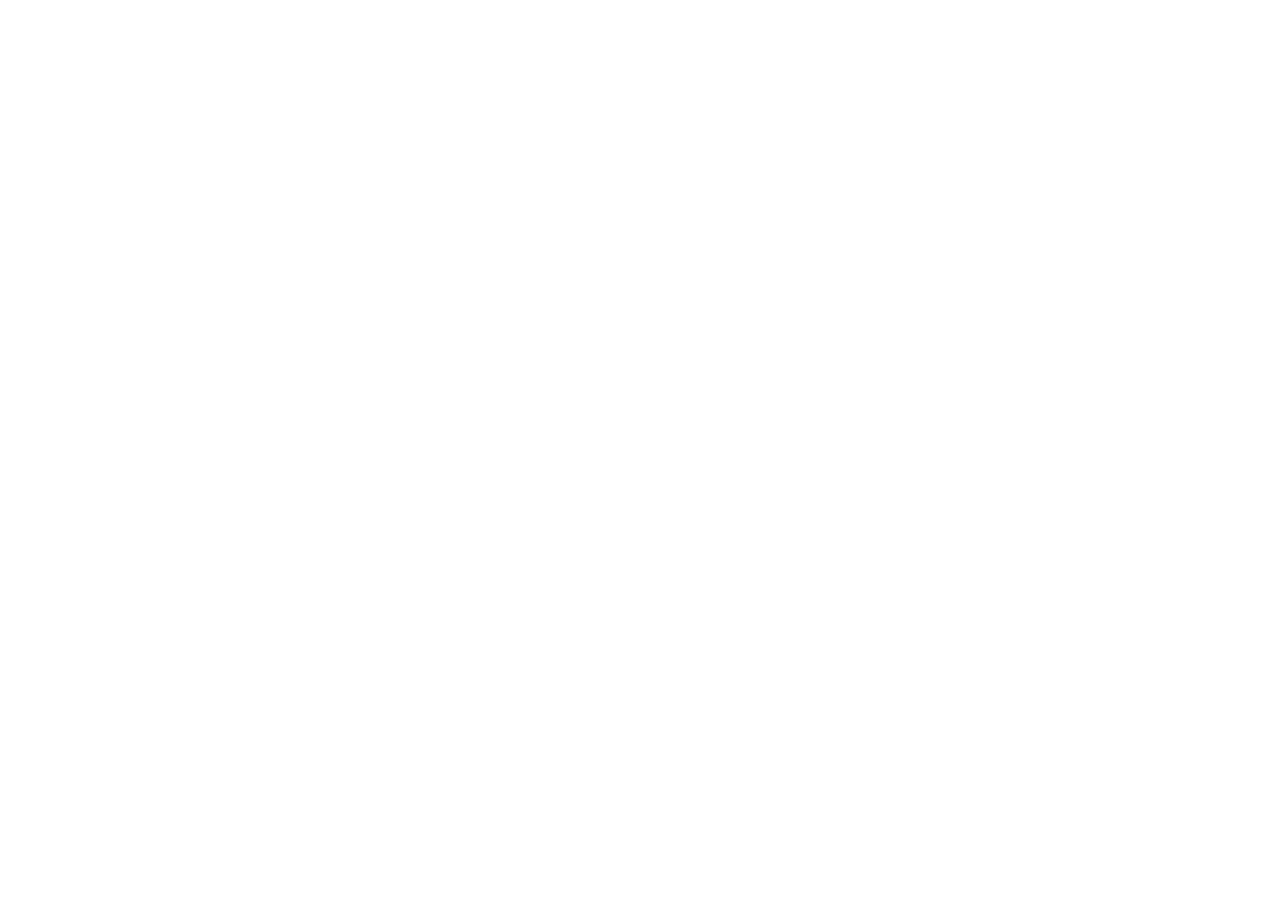
==== calculator.html @ 7ecae42d "calculator begin" ====
<!DOCTYPE html>
<html lang="en">
<head>
    <meta charset="UTF-8">
    <meta http-equiv="X-UA-Compatible" content="IE=edge">
    <meta name="viewport" content="width=device-width, initial-scale=1.0">
    <title>Calculator</title>
    <link rel="stylesheet" href="assets/styles/calculator.css">
</head>
<body>
    

    
</body>
</html>
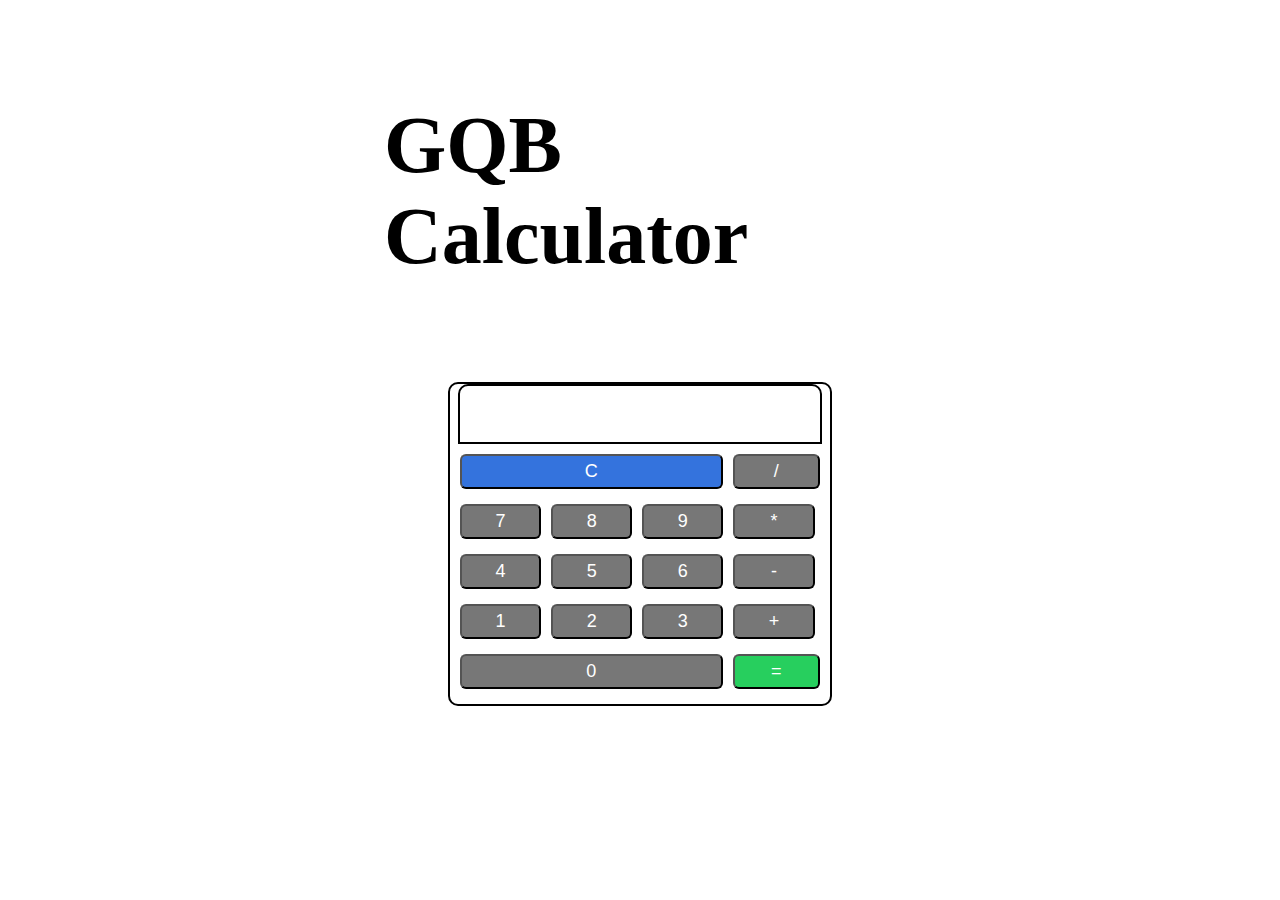
==== commit 461ee697: "Calculator is add" ====
--- a/calculator.html
+++ b/calculator.html
@@ -8,7 +8,34 @@
     <link rel="stylesheet" href="assets/styles/calculator.css">
 </head>
 <body>
-    
+    <h1>GQB Calculator</h1>
+    <div class="grid-calculator">
+        <div class="screen"></div>
+        <div class="grid-button">
+        <div class="first-level">
+            <div><button type="button" class="delete">C</button></div>
+            <div><button type="button">/</button></div>
+        </div>
+        <div class="second-level">
+            <div><button type="button">7</button></div>
+            <div><button type="button">8</button></div>
+            <div><button type="button">9</button></div>
+            <div><button type="button">*</button></div>
+            <div><button type="button">4</button></div>
+            <div><button type="button">5</button></div>
+            <div><button type="button">6</button></div>
+            <div><button type="button">-</button></div>
+            <div><button type="button">1</button></div>
+            <div><button type="button">2</button></div>
+            <div><button type="button">3</button></div>
+            <div><button type="button">+</button></div>
+        </div>
+        <div class="last-level">
+            <div><button type="button">0</button></div>
+            <div><button type="button" class="equals">=</button></div>
+        </div>
+    </div>
+    </div>    
 
     
 </body>
--- a/assets/styles/calculator.css
+++ b/assets/styles/calculator.css
@@ -0,0 +1,81 @@
+:root{
+    --primerycolor:    #3473DD;
+    --mainusingcolor:  #777777;
+    --mainactivecolor: #3B3B3B;
+    --maingreencolor:  #27CF5E;
+}
+*{
+    margin: 0;
+    padding: 0;
+    box-sizing: border-box;}
+h1{
+    font-size: 80px;
+    margin: 100px 30%;
+}
+.grid-calculator{
+    width: 30%;
+    margin: 50px auto;
+    border: 2px solid black;
+    border-radius: 10px;
+}
+.screen{
+    width: 96%;
+    height: 60px ;
+    margin: 0 auto;
+    border: 2px solid black;
+    border-top-left-radius: 10px;
+    border-top-right-radius: 10px;
+}
+.grid-button{
+    padding: 10px;
+}
+.first-level{
+    width: 100%;
+    display: grid;
+    grid-template-columns: 3fr 1fr;
+    grid-auto-rows: 40px;
+    grid-gap: 10px;
+    padding-bottom: 10px;
+}
+.second-level{
+    width: 98.5%;
+    display: grid;
+    grid-template-columns: repeat(4, 1fr);
+    grid-auto-rows: 40px;
+    grid-gap: 10px;
+    padding-bottom: 10px;
+}
+.last-level{
+    width: 100%;
+    display: grid;
+    grid-template-columns: 3fr 1fr;
+    grid-auto-rows: 40px;
+    grid-gap: 10px;
+}
+.first-level .delete {
+    background-color: var(--primerycolor);
+}
+.last-level .equals{
+    background-color: var(--maingreencolor);
+}
+
+.first-level > div button,
+.second-level >div button,
+.last-level >div button{
+    width: 100%;
+    height: 35px;
+    border-radius: 6px;
+    margin: 0 auto;
+    font-size: 18px;
+    align-items: center;
+    justify-content: center;
+    cursor: pointer;
+    background-color: var(--mainusingcolor);
+    color: white;
+    transition: 0.5s ;
+}
+.first-level > div button:hover,
+.second-level >div button:hover,
+.last-level >div button:hover{
+    background-color: var(--mainactivecolor);
+}
